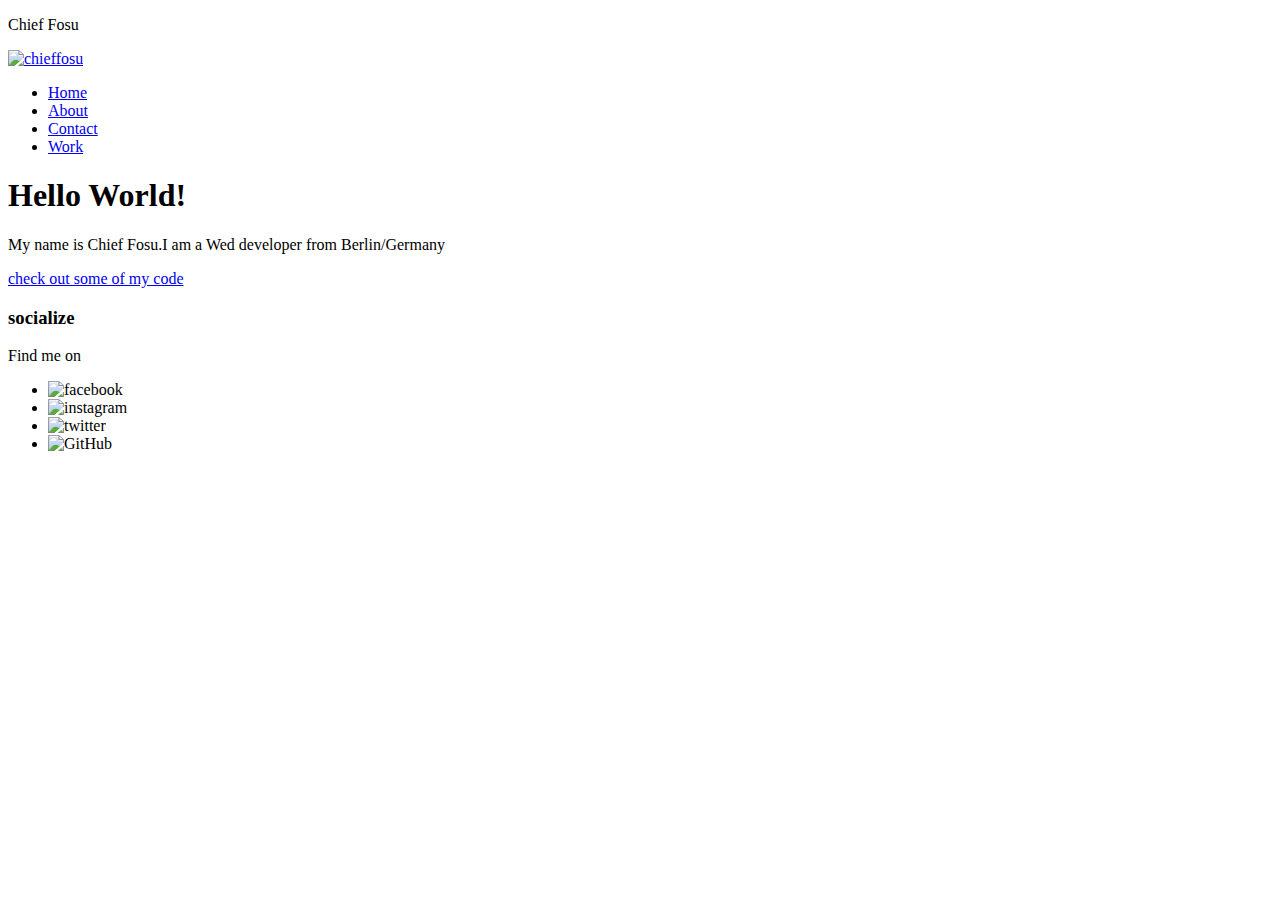
==== index.html @ 030fb400 "changes made" ====
<!DOCTYPE html>
<html>
<head>
  <meta name="viewport" content="width=device-width,initial-scale=1">
    <meta charset="utf-8">
    <title>Chief</title>
     <link rel="shortcut icon" type="image/png" href="codingimage/favicon.png">

     <link href="https://fonts.googleapis.com/css?family=Lato:400,700" rel="stylesheet">
        <link rel="stylesheet" type="text/css" href="css/styles.css/styles.css">
    <link rel="stylesheet" href="https://maxcdn.bootstrapcdn.com/font-awesome/4.7.0/css/font-awesome.min.css">
</head>

    <body class="index">
      <div class="profile">
        <p>Chief Fosu</p>
       <div class="logo"><a href="logo"><img src="logo/logo.png" class="profile_portrait " alt="chieffosu"></a> </div> 
       <header class="Hello World">
         
         <nav class="main-navigation page-header_item">
           <link rel="stylesheet" type="text/css" href="work.html/work.html">
           <ul role="menubar" class="navigation-list">
             <li role="presentation">
               <a href="index.html" role="menuitem" class="navigation-list_item navigation-list_item--active">Home</a>
             </li>
             <li role="presentation">
               <a href="about.html" role="menuitem" class="navigation-list_item">About</a>
             </li>
             <li role="presentation">
               <a href="contact.html" role="menuitem"  class="navigation-list_item">Contact</a>
             <li role="presentation">
               <a href="work.html" role="menuitem" class="navigation-list_item">Work</a>
             </li>
            </ul>         
           </nav>
        </header>

       <h1>  Hello World!</h1>
       <p>
        My name is Chief Fosu.I am a <span>Wed</span> developer from Berlin/Germany
      </p>
      <a href="logo">check out some of my code</a>
    
  </div>
      
       	
      
     <nav>
       <footer class="page-footer">
        <div class="media">
          <h3>socialize</h3>
          <p>Find me on</p>
          <ul>
            <li><img src="img/facebookIcon.svg" alt="facebook"> </li>
            <li> <img src="img/instagramIcon.svg" alt="instagram"></i> </li>
            <li>  <img src="img/twitterIcon.svg" alt="twitter"></i></li>
            <li> <img src="img/GitHubIcon.svg" alt="GitHub"></li>



         <!--comments
         <div class="social-media">
           <img src="https://via.placeholder.com/30x30" alt="GitHub">
           <img src="img/twitterIcon.svg" alt="twitter">
           <img src="https://via.placeholder.com/30x30" alt=LinkedIn>
         </div>
       -->
       </footer>
       <!-- comments
       	 <div class="facebook"><a href="facebook"><img src="facebook" alt="To get me on ">Facebok</a></div>
       	 <div class="instagram"><a href="instagram"><img src="instagram" alt="To get me on">instagram</a></div>
       	 <div class="twitter"><a href="twitter"><img src="twitter" alt="To get me on">twitter</a></div>
         
         <a href="logo">Default Link</a>
         <button type="button">Default Button</button>
      -->
       </nav>
      <script src="js/tota11y.min.js"></script>	 
    </body>
    </html>
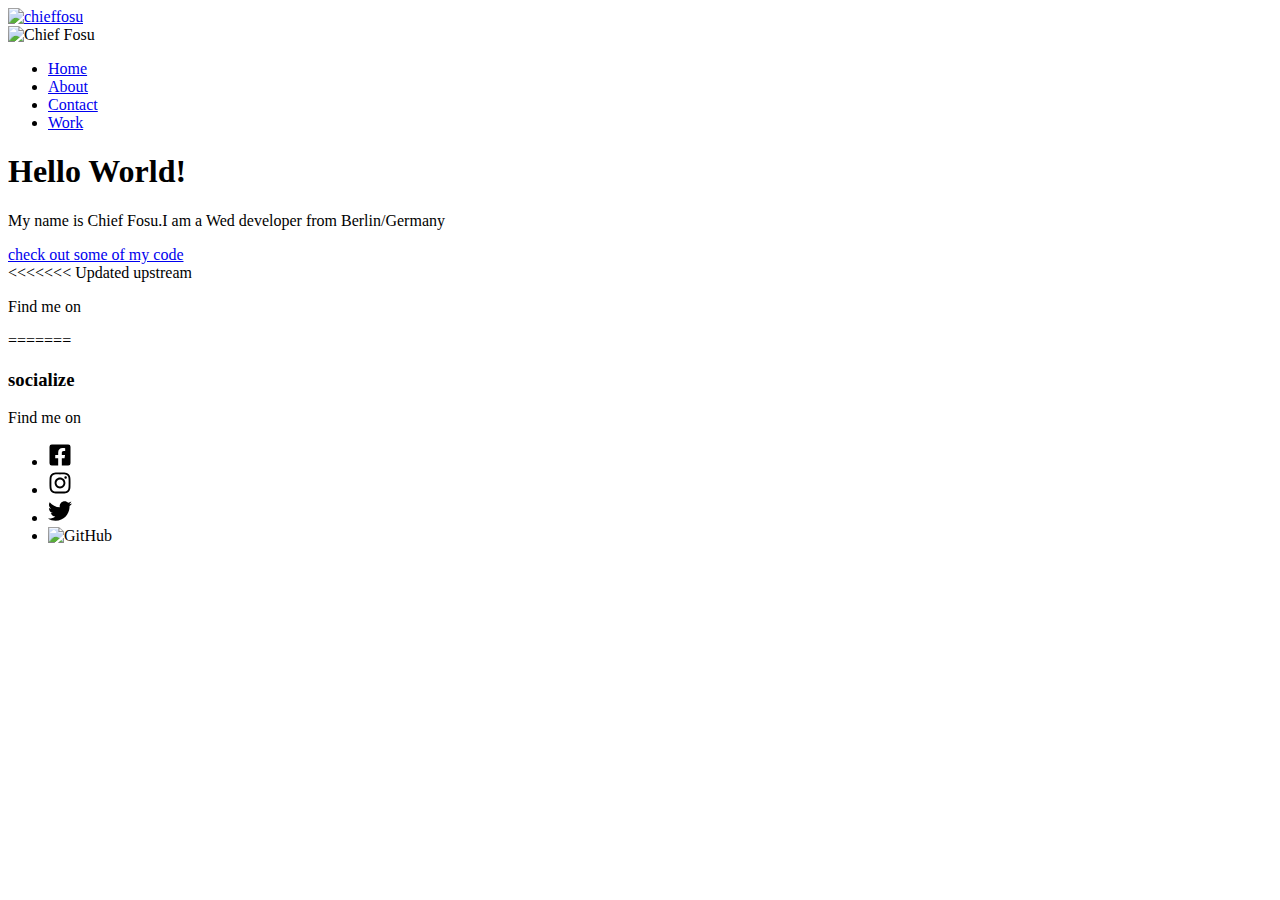
==== commit 49ebc39b: "advance change" ====
--- a/index.html
+++ b/index.html
@@ -7,16 +7,14 @@
      <link rel="shortcut icon" type="image/png" href="codingimage/favicon.png">
 
      <link href="https://fonts.googleapis.com/css?family=Lato:400,700" rel="stylesheet">
-        <link rel="stylesheet" type="text/css" href="css/styles.css/styles.css">
-    <link rel="stylesheet" href="https://maxcdn.bootstrapcdn.com/font-awesome/4.7.0/css/font-awesome.min.css">
+        <link rel="stylesheet" type="text/css" href="css/style.production/style.production">
 </head>
 
     <body class="index">
       <div class="profile">
-        <p>Chief Fosu</p>
        <div class="logo"><a href="logo"><img src="logo/logo.png" class="profile_portrait " alt="chieffosu"></a> </div> 
        <header class="Hello World">
-         
+         <img src="img/Chief-Fosu" alt="Chief Fosu" class="Hello World_item">
          <nav class="main-navigation page-header_item">
            <link rel="stylesheet" type="text/css" href="work.html/work.html">
            <ul role="menubar" class="navigation-list">
@@ -31,8 +29,8 @@
              <li role="presentation">
                <a href="work.html" role="menuitem" class="navigation-list_item">Work</a>
              </li>
-            </ul>         
-           </nav>
+            </ul>
+          </nav>
         </header>
 
        <h1>  Hello World!</h1>
@@ -47,7 +45,10 @@
       
      <nav>
        <footer class="page-footer">
-        <div class="media">
+<<<<<<< Updated upstream
+         <p>Find me on</p>
+=======
+        <div id="media">
           <h3>socialize</h3>
           <p>Find me on</p>
           <ul>
@@ -59,21 +60,20 @@
 
 
          <!--comments
+>>>>>>> Stashed changes
          <div class="social-media">
            <img src="https://via.placeholder.com/30x30" alt="GitHub">
-           <img src="img/twitterIcon.svg" alt="twitter">
+           <img src="https://via.placeholder.com/30x30" alt="twitter">
            <img src="https://via.placeholder.com/30x30" alt=LinkedIn>
          </div>
-       -->
        </footer>
-       <!-- comments
        	 <div class="facebook"><a href="facebook"><img src="facebook" alt="To get me on ">Facebok</a></div>
        	 <div class="instagram"><a href="instagram"><img src="instagram" alt="To get me on">instagram</a></div>
        	 <div class="twitter"><a href="twitter"><img src="twitter" alt="To get me on">twitter</a></div>
          
          <a href="logo">Default Link</a>
          <button type="button">Default Button</button>
-      -->
+      
        </nav>
       <script src="js/tota11y.min.js"></script>	 
     </body>
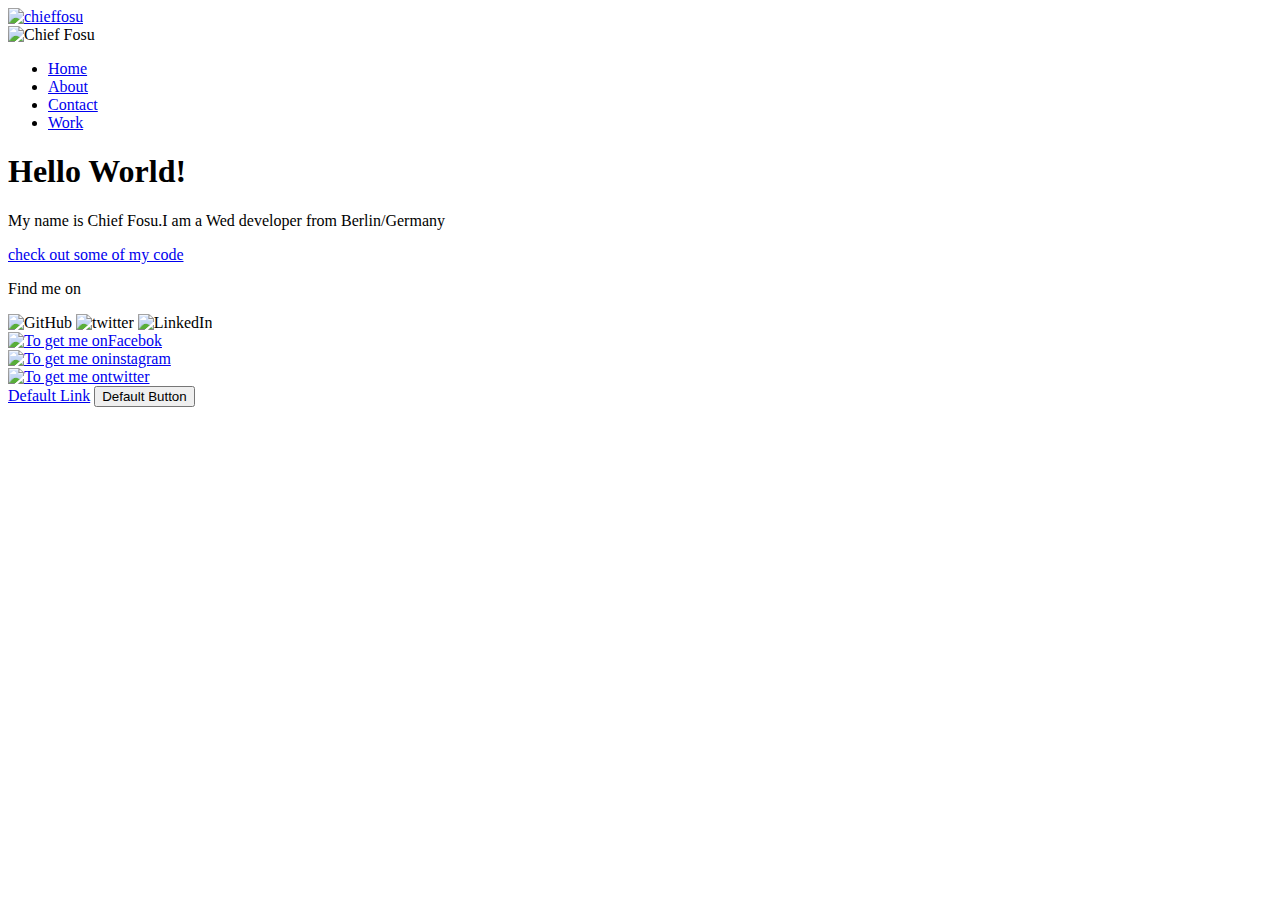
==== commit 45800c68: "Revert "advance change"" ====
--- a/index.html
+++ b/index.html
@@ -45,22 +45,7 @@
       
      <nav>
        <footer class="page-footer">
-<<<<<<< Updated upstream
          <p>Find me on</p>
-=======
-        <div id="media">
-          <h3>socialize</h3>
-          <p>Find me on</p>
-          <ul>
-            <li><img src="img/facebookIcon.svg" alt="facebook"> </li>
-            <li> <img src="img/instagramIcon.svg" alt="instagram"></i> </li>
-            <li>  <img src="img/twitterIcon.svg" alt="twitter"></i></li>
-            <li> <img src="img/GitHubIcon.svg" alt="GitHub"></li>
-
-
-
-         <!--comments
->>>>>>> Stashed changes
          <div class="social-media">
            <img src="https://via.placeholder.com/30x30" alt="GitHub">
            <img src="https://via.placeholder.com/30x30" alt="twitter">
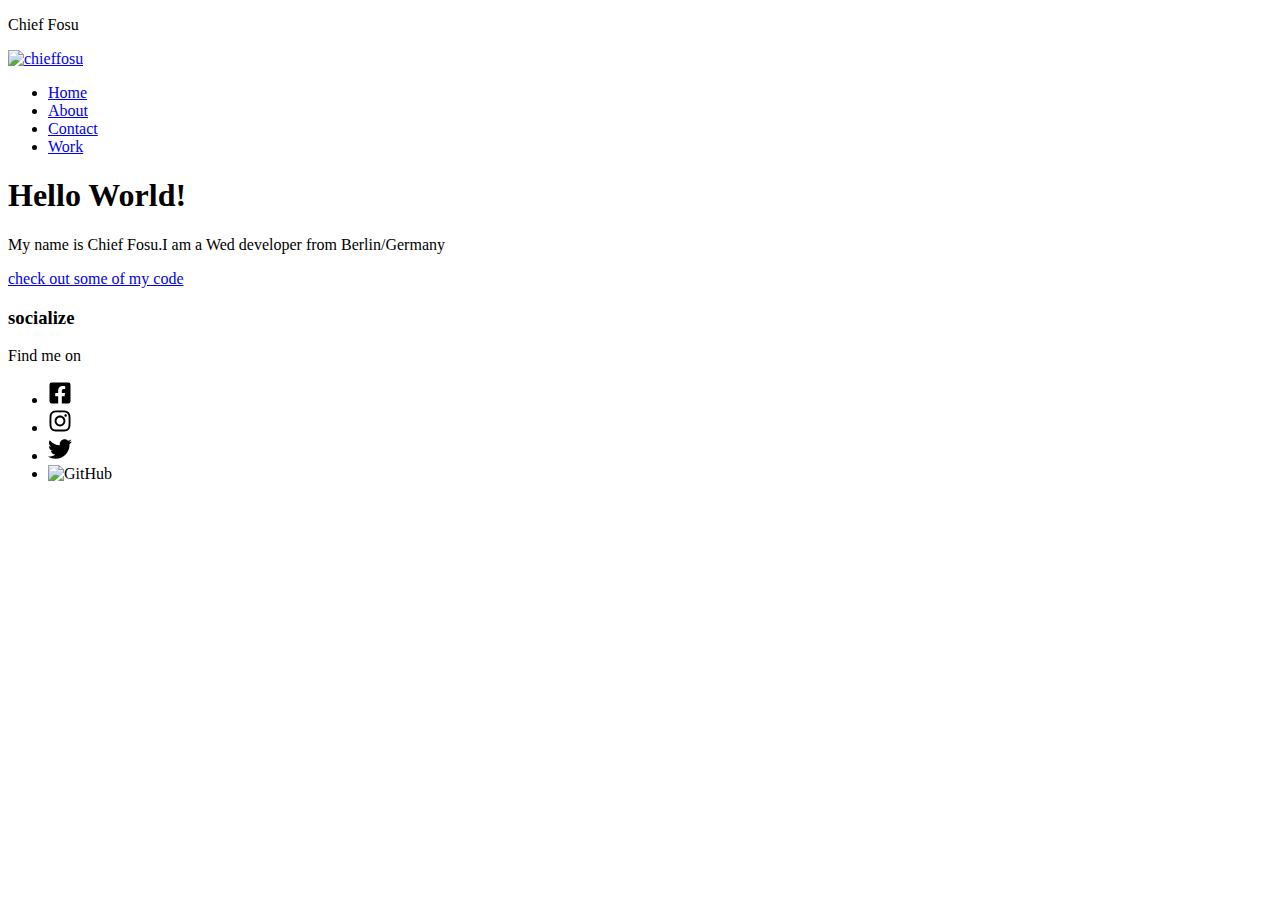
==== commit 2b88500c: "advance changes" ====
--- a/index.html
+++ b/index.html
@@ -7,14 +7,16 @@
      <link rel="shortcut icon" type="image/png" href="codingimage/favicon.png">
 
      <link href="https://fonts.googleapis.com/css?family=Lato:400,700" rel="stylesheet">
-        <link rel="stylesheet" type="text/css" href="css/style.production/style.production">
+        <link rel="stylesheet" type="text/css" href="css/styles.css/styles.css">
+    <link rel="stylesheet" href="https://maxcdn.bootstrapcdn.com/font-awesome/4.7.0/css/font-awesome.min.css">
 </head>
 
     <body class="index">
       <div class="profile">
+        <p>Chief Fosu</p>
        <div class="logo"><a href="logo"><img src="logo/logo.png" class="profile_portrait " alt="chieffosu"></a> </div> 
        <header class="Hello World">
-         <img src="img/Chief-Fosu" alt="Chief Fosu" class="Hello World_item">
+         
          <nav class="main-navigation page-header_item">
            <link rel="stylesheet" type="text/css" href="work.html/work.html">
            <ul role="menubar" class="navigation-list">
@@ -29,8 +31,8 @@
              <li role="presentation">
                <a href="work.html" role="menuitem" class="navigation-list_item">Work</a>
              </li>
-            </ul>
-          </nav>
+            </ul>         
+           </nav>
         </header>
 
        <h1>  Hello World!</h1>
@@ -45,20 +47,33 @@
       
      <nav>
        <footer class="page-footer">
-         <p>Find me on</p>
+        <div class="media">
+          <h3>socialize</h3>
+          <p>Find me on</p>
+          <ul>
+            <li><img src="img/facebookIcon.svg" alt="facebook"> </li>
+            <li> <img src="img/instagramIcon.svg" alt="instagram"></i> </li>
+            <li>  <img src="img/twitterIcon.svg" alt="twitter"></i></li>
+            <li> <img src="img/githubIcon.svg" alt="GitHub"></li>
+
+
+
+         <!--comments
          <div class="social-media">
            <img src="https://via.placeholder.com/30x30" alt="GitHub">
-           <img src="https://via.placeholder.com/30x30" alt="twitter">
+           <img src="img/twitterIcon.svg" alt="twitter">
            <img src="https://via.placeholder.com/30x30" alt=LinkedIn>
          </div>
+       -->
        </footer>
+       <!-- comments
        	 <div class="facebook"><a href="facebook"><img src="facebook" alt="To get me on ">Facebok</a></div>
        	 <div class="instagram"><a href="instagram"><img src="instagram" alt="To get me on">instagram</a></div>
        	 <div class="twitter"><a href="twitter"><img src="twitter" alt="To get me on">twitter</a></div>
          
          <a href="logo">Default Link</a>
          <button type="button">Default Button</button>
-      
+      -->
        </nav>
       <script src="js/tota11y.min.js"></script>	 
     </body>
